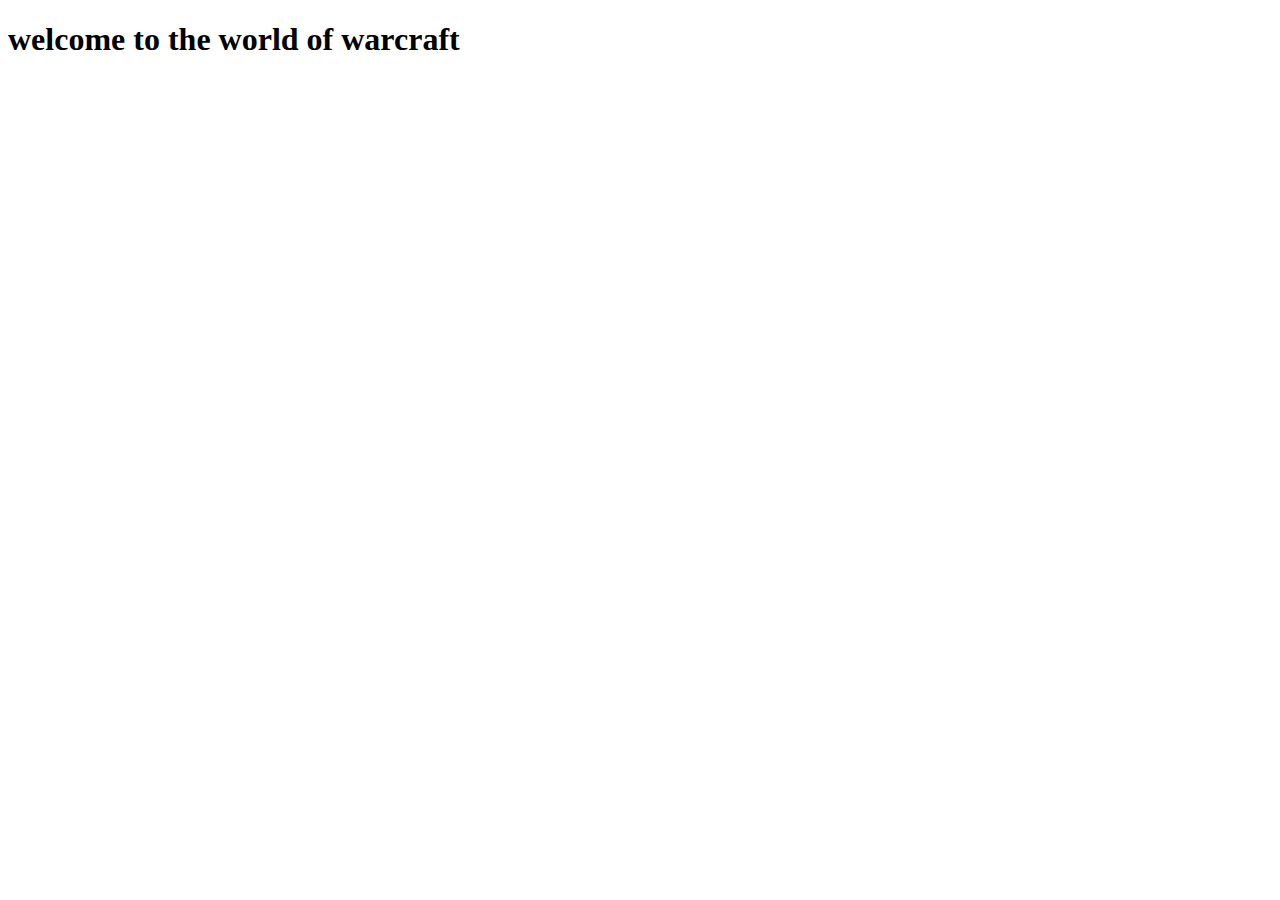
==== index.html @ 5ba1fe71 "uploaded a new index file" ====
<!DOCTYPE html>
<html lang="en">
<head>
    <meta charset="UTF-8">
    <meta name="viewport" content="width=device-width, initial-scale=1.0">
    <title>My first webpage</title>
</head>
<body>
    <h1>welcome to the world of warcraft</h1>
</body>
</html>
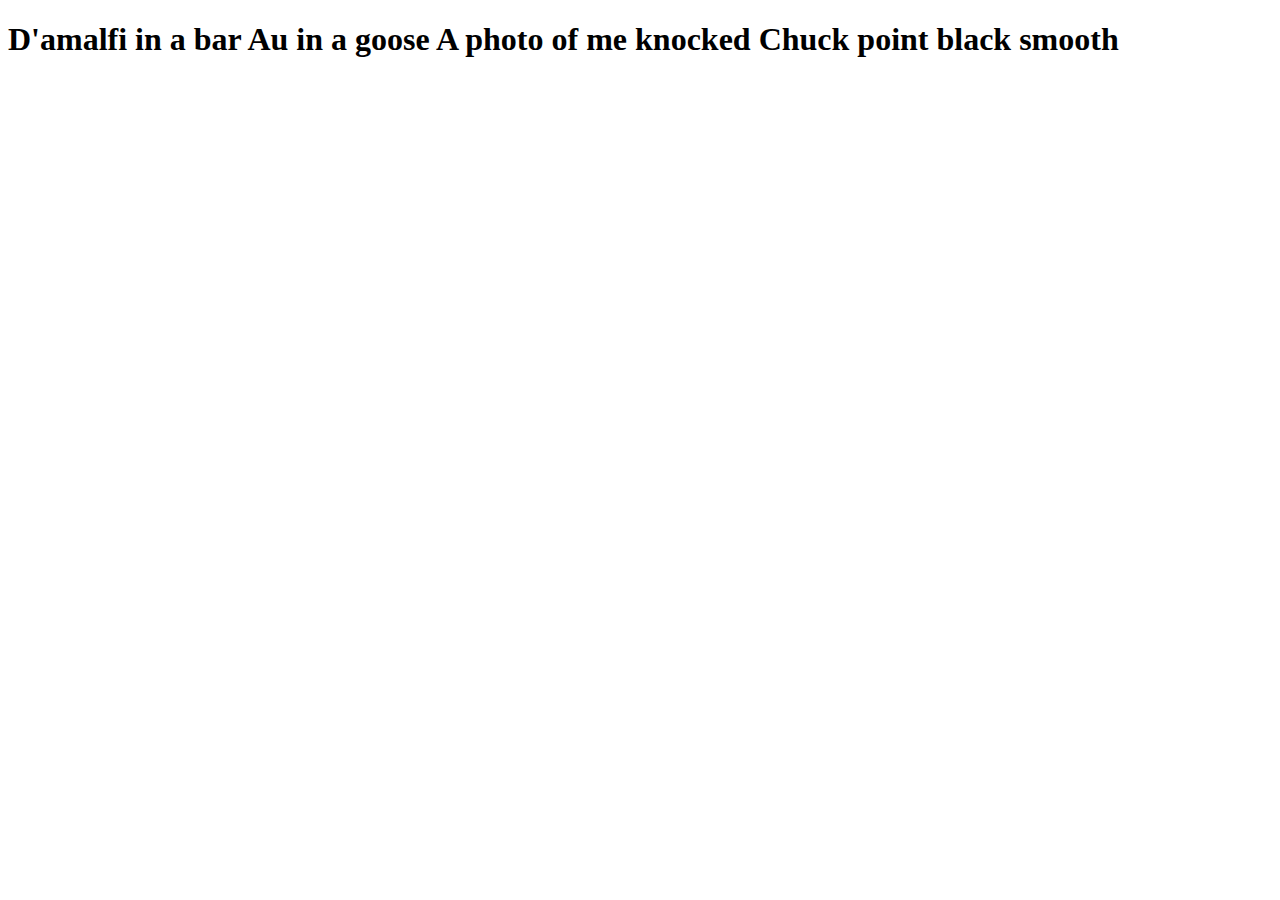
==== commit 75a34089: "uploaded a new index file" ====
--- a/index.html
+++ b/index.html
@@ -6,6 +6,7 @@
     <title>My first webpage</title>
 </head>
 <body>
-    <h1>welcome to the world of warcraft</h1>
+    <h1>D'amalfi in a bar Au in a goose
+        A photo of me knocked Chuck point black smooth</h1>
 </body>
 </html>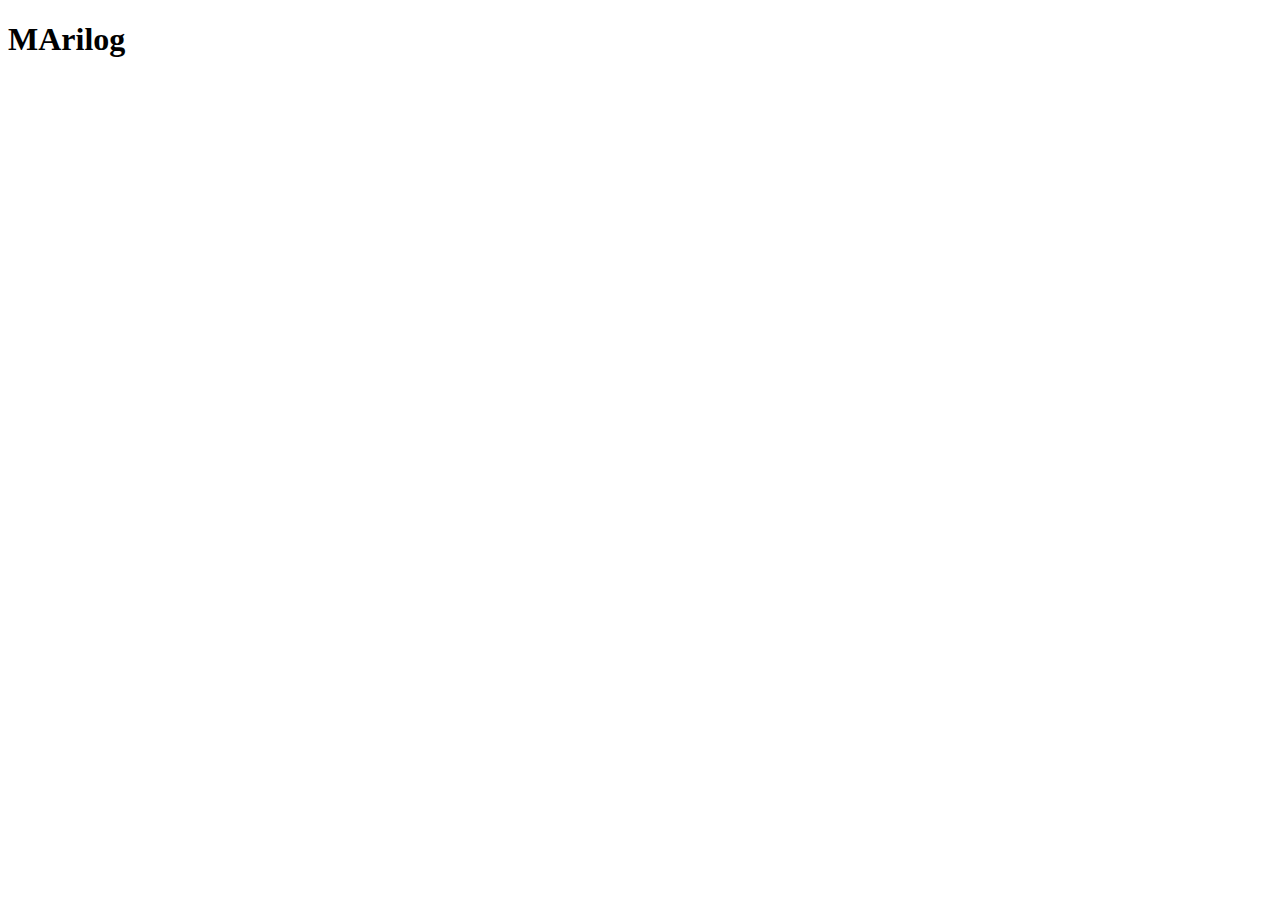
==== commit 2b700adf: "Update index.html" ====
--- a/index.html
+++ b/index.html
@@ -6,7 +6,6 @@
     <title>My first webpage</title>
 </head>
 <body>
-    <h1>D'amalfi in a bar Au in a goose
-        A photo of me knocked Chuck point black smooth</h1>
+    <h1>MArilog</h1>
 </body>
-</html>+</html>
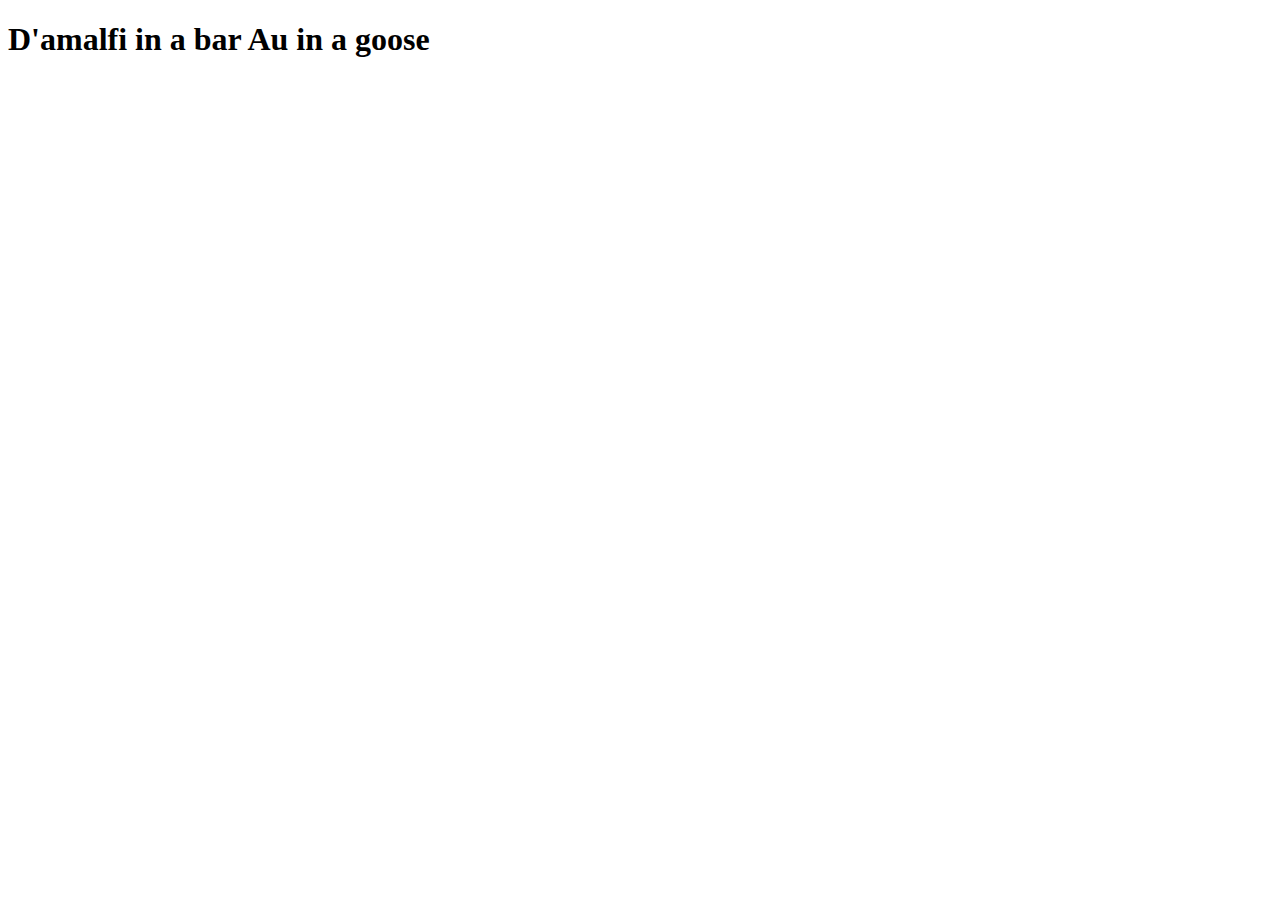
==== commit b4d2ad84: "Update index.html" ====
--- a/index.html
+++ b/index.html
@@ -6,6 +6,6 @@
     <title>My first webpage</title>
 </head>
 <body>
-    <h1>MArilog</h1>
+    <h1>D'amalfi in a bar Au in a goose</h1>
 </body>
 </html>
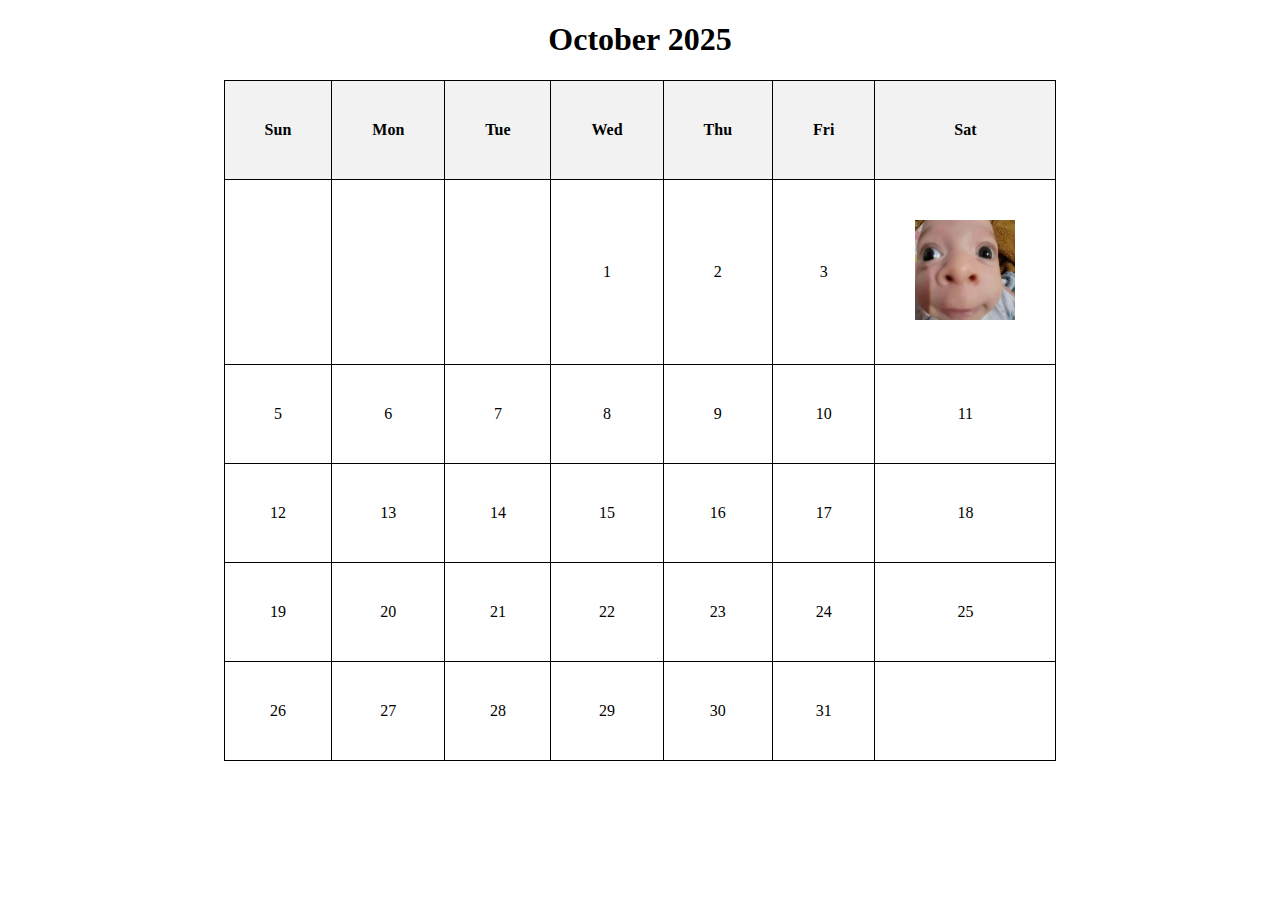
==== commit c0ebc37f: "uploaded new files" ====
--- a/index.html
+++ b/index.html
@@ -3,9 +3,81 @@
 <head>
     <meta charset="UTF-8">
     <meta name="viewport" content="width=device-width, initial-scale=1.0">
-    <title>My first webpage</title>
+    <title>About me</title>
 </head>
+<style>
+    table {
+        width: 50%;
+        border-collapse: collapse;
+    }
+    th, td {
+        border: 1px solid #000;
+        padding: 40px;
+        text-align: center;
+    }
+    th {
+        background-color: #f2f2f2;
+    }
+</style>
 <body>
-    <h1>D'amalfi in a bar Au in a goose</h1>
-</body>
-</html>
+<center>
+    <h1>October 2025</h1>
+    <table>
+        <tr>
+            <th>Sun</th>
+            <th>Mon</th>
+            <th>Tue</th>
+            <th>Wed</th>
+            <th>Thu</th>
+            <th>Fri</th>
+            <th>Sat</th>
+        </tr>
+        <tr>
+            <td></td>
+            <td></td>
+            <td></td>
+            <td>1</td>
+            <td>2</td>
+            <td>3</td>
+            <td><a href="profile.html"><img src="image.jpg" width="100" height="100"></a></td>
+        </tr>
+        <tr>
+            <td>5</td>
+            <td>6</td>
+            <td>7</td>
+            <td>8</td>
+            <td>9</td>
+            <td>10</td>
+            <td>11</td>
+        </tr>
+        <tr>
+            <td>12</td>
+            <td>13</td>
+            <td>14</td>
+            <td>15</td>
+            <td>16</td>
+            <td>17</td>
+            <td>18</td>
+        </tr>
+        <tr>
+            <td>19</td>
+            <td>20</td>
+            <td>21</td>
+            <td>22</td>
+            <td>23</td>
+            <td>24</td>
+            <td>25</td>
+        </tr>
+        <tr>
+            <td>26</td>
+            <td>27</td>
+            <td>28</td>
+            <td>29</td>
+            <td>30</td>
+            <td>31</td>
+            <td></td>
+        </tr>
+    </table>
+    </center>
+    </body>
+    </html>